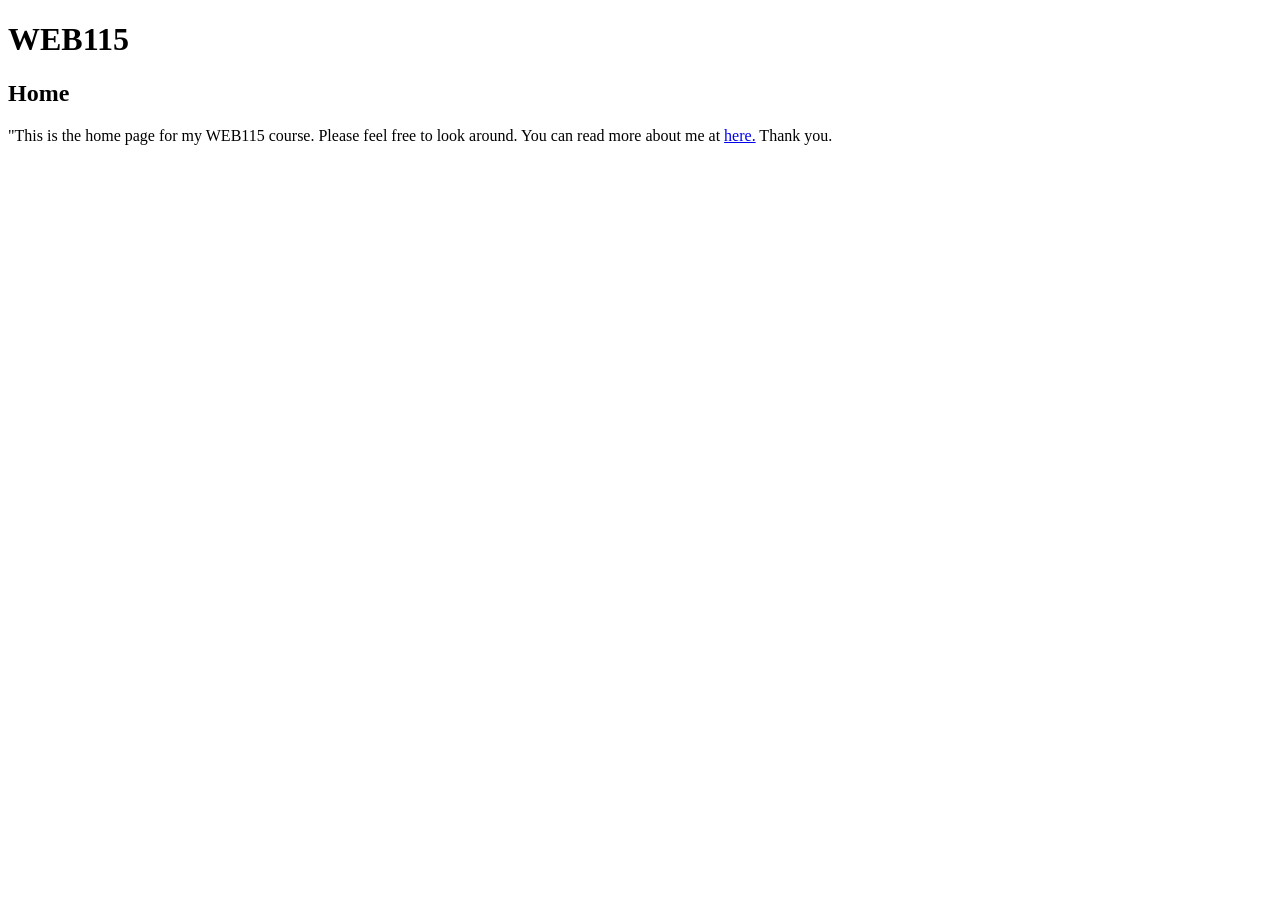
==== web115/index.html @ b2492366 "Add initial HTML structure for home page" ====
<!DOCTYPE html>
<html lang="en">
<head>
  <meta charset="UTF-8">
  <title>Home Page</title>
</head>
  <body>
    <header>
      <h1>WEB115</h1>
    </header>
    <main>
      <h2>Home</h2>
      <p>
        "This is the home page for my WEB115 course. Please feel free to look around. You can read more about me at <a href="introduction.html">here.</a> Thank you.
      </p>
    </main>
  </body>
</html>
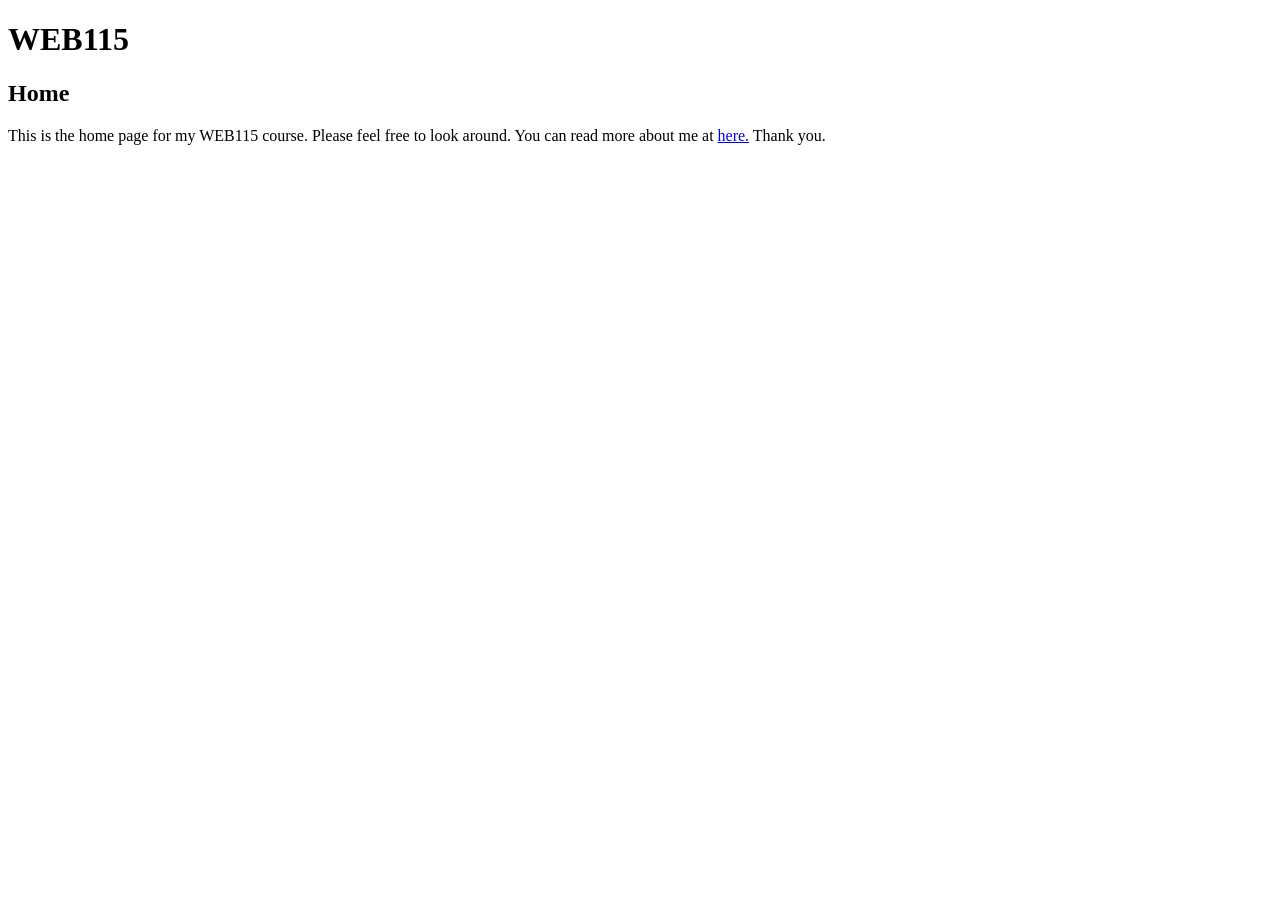
==== commit 256ba14d: "Update index.html" ====
--- a/web115/index.html
+++ b/web115/index.html
@@ -1,7 +1,7 @@
 <!DOCTYPE html>
 <html lang="en">
 <head>
-  <meta charset="UTF-8">
+  <meta charset="UTF-8" />
   <title>Home Page</title>
 </head>
   <body>
@@ -11,7 +11,7 @@
     <main>
       <h2>Home</h2>
       <p>
-        "This is the home page for my WEB115 course. Please feel free to look around. You can read more about me at <a href="introduction.html">here.</a> Thank you.
+        This is the home page for my WEB115 course. Please feel free to look around. You can read more about me at <a href="introduction.html">here.</a> Thank you.
       </p>
     </main>
   </body>
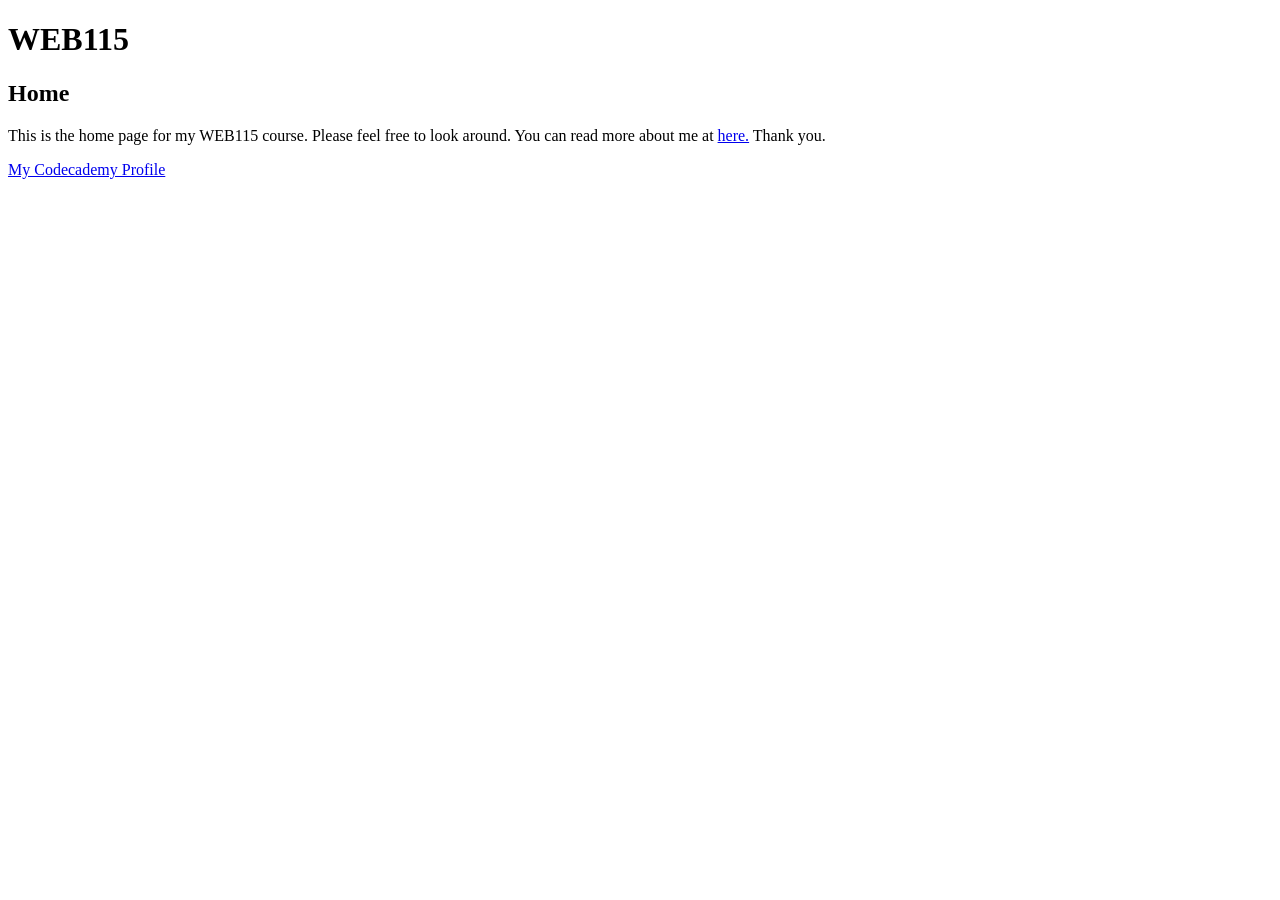
==== commit ca32dfdd: "Update index.html" ====
--- a/web115/index.html
+++ b/web115/index.html
@@ -14,5 +14,8 @@
         This is the home page for my WEB115 course. Please feel free to look around. You can read more about me at <a href="introduction.html">here.</a> Thank you.
       </p>
     </main>
+    <footer>
+      <a href="https://www.codecademy.com/profiles/KMack66">My Codecademy Profile</a>
+    </footer>
   </body>
 </html>
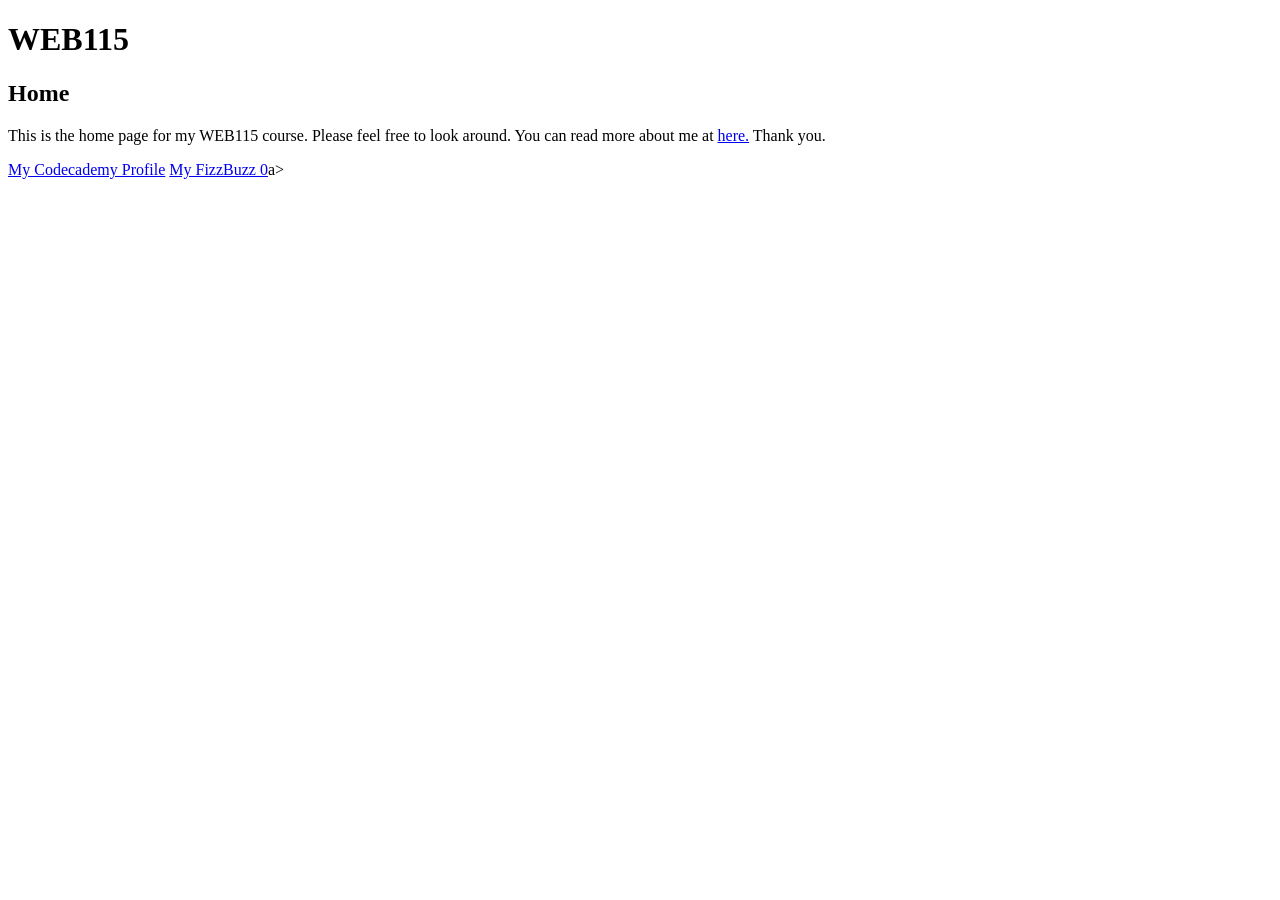
==== commit 1153fc51: "Update index.html Added a link to 'My FizzBuzz 0' in the footer." ====
--- a/web115/index.html
+++ b/web115/index.html
@@ -15,7 +15,7 @@
       </p>
     </main>
     <footer>
-      <a href="https://www.codecademy.com/profiles/KMack66">My Codecademy Profile</a>
+      <a href="https://www.codecademy.com/profiles/KMack66">My Codecademy Profile</a> <a href="fizzbuzz0.html">My FizzBuzz 0</a>a>
     </footer>
   </body>
 </html>
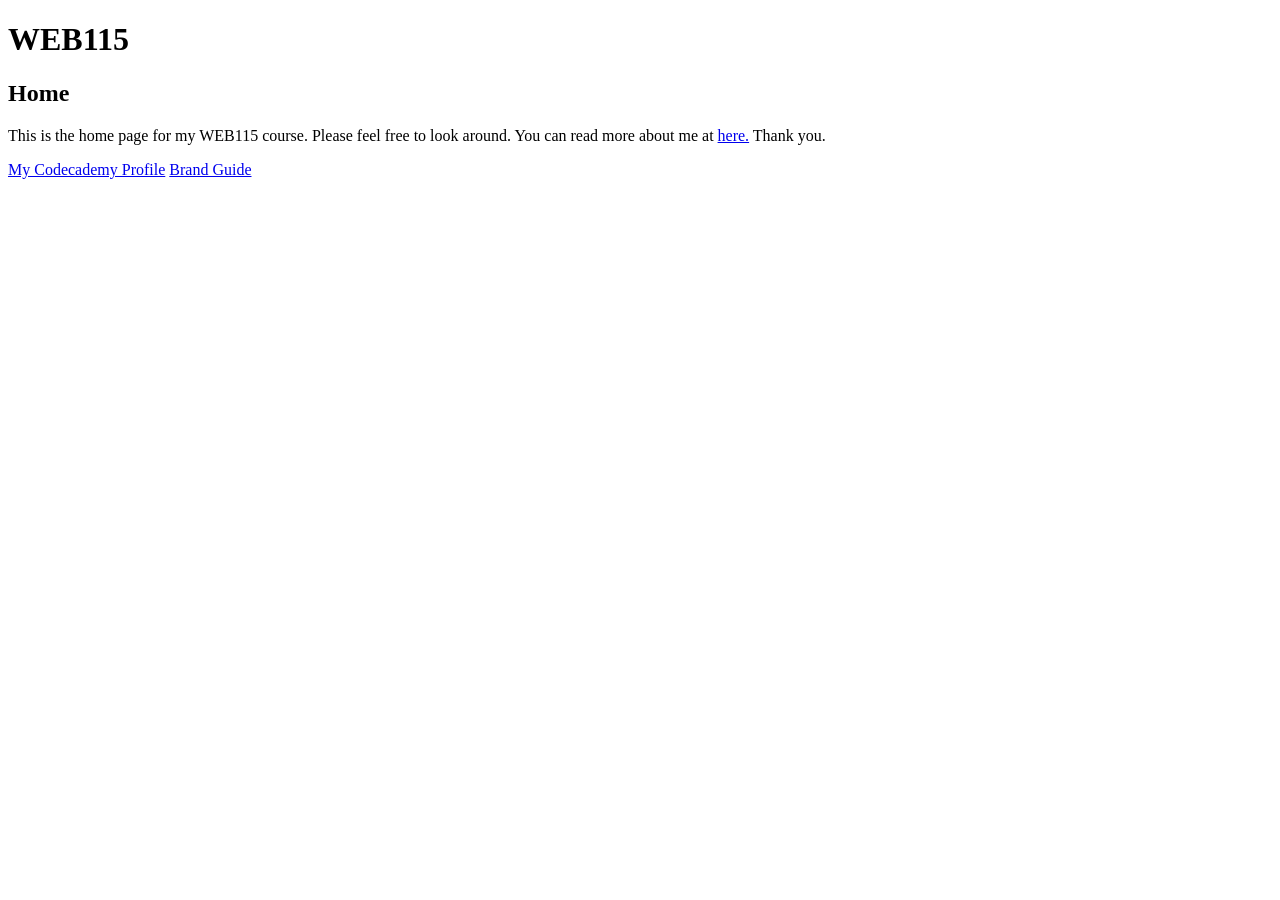
==== commit 5be9ca22: "Update footer links in index.html" ====
--- a/web115/index.html
+++ b/web115/index.html
@@ -15,7 +15,7 @@
       </p>
     </main>
     <footer>
-      <a href="https://www.codecademy.com/profiles/KMack66">My Codecademy Profile</a> <a href="fizzbuzz0.html">My FizzBuzz 0</a>a>
+      <a href="https://www.codecademy.com/profiles/KMack66">My Codecademy Profile</a> <a href="brand.html">Brand Guide</a>
     </footer>
   </body>
 </html>
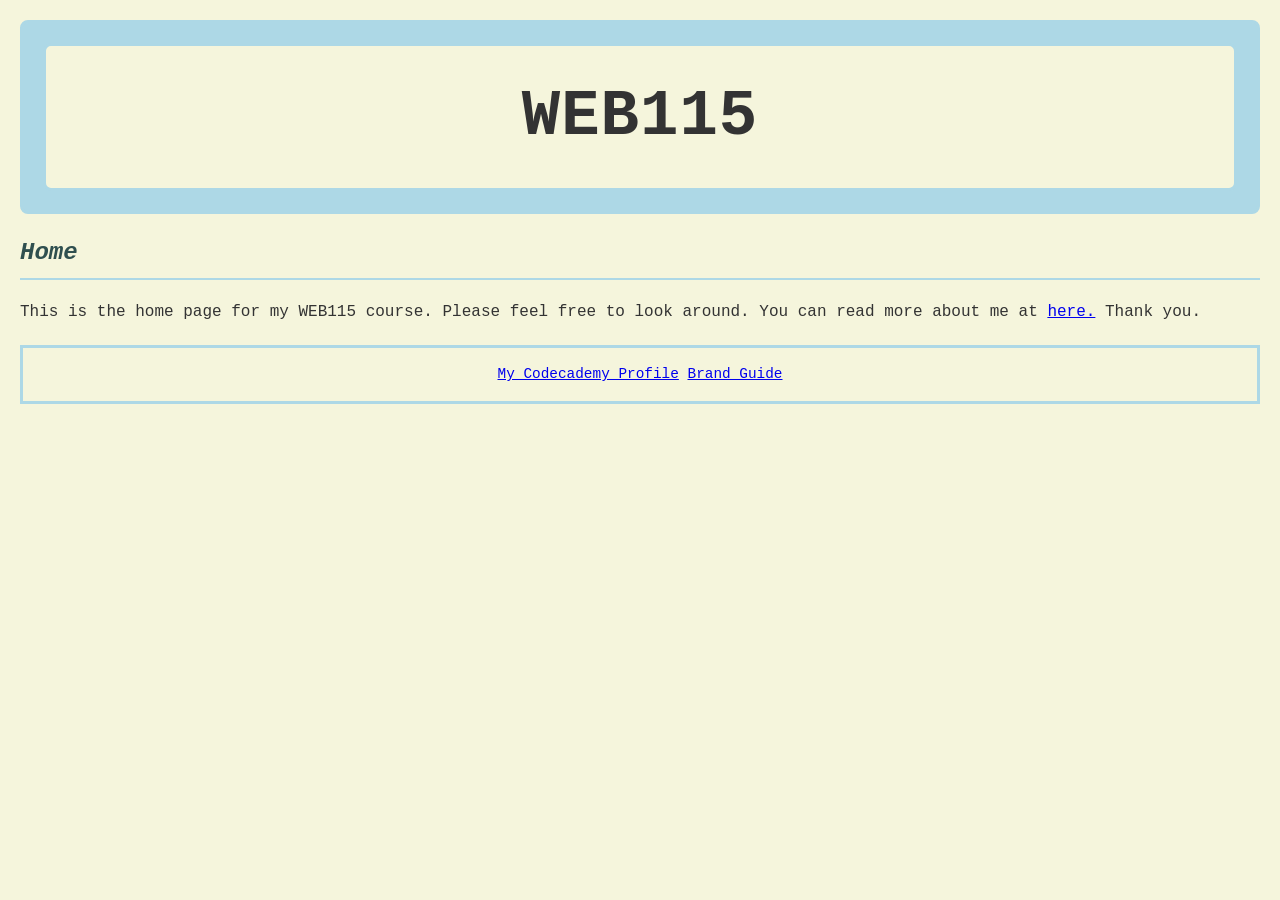
==== commit c85a7399: "Update index.html" ====
--- a/web115/index.html
+++ b/web115/index.html
@@ -3,6 +3,7 @@
 <head>
   <meta charset="UTF-8" />
   <title>Home Page</title>
+  <link href="Styles/brand.css" rel="stylesheet">
 </head>
   <body>
     <header>
--- a/web115/Styles/brand.css
+++ b/web115/Styles/brand.css
@@ -0,0 +1,76 @@
+/* ==========================================================================
+   style.css — Beige & Light Blue Theme
+   Font: Courier New (monospace)
+   ========================================================================== */
+
+body {
+  background-color: #f5f5dc;       
+  color: #333333;
+  font-family: 'Courier New', Courier, monospace;
+  margin: 0;
+  padding: 0;
+  line-height: 1.6;
+}
+
+/* -------------------- Header -------------------- */
+header {
+  background-color: #add8e6;
+  border: 3px solid #add8e6;       
+  border-radius: 8px;
+  padding: 20px;
+  margin: 20px;
+  font-size: 2em;
+  font-weight: bold;
+  text-align: center;
+}
+
+/* -------------------- h1 -------------------- */
+h1 {
+  font-family: 'Courier New', Courier, monospace;
+  background-color: #f5f5dc;
+  border: 3px solid #add8e6;       
+  border-radius: 8px;
+  padding: 20px;
+  margin: 20px;
+  letter-spacing: 1px;
+  margin: 0;
+}
+
+/* -------------------- h2 -------------------- */
+h2 {
+  font-family: 'Courier New', Courier, monospace;
+  color: #2f4f4f;
+  border-bottom: 2px solid #add8e6;
+  padding-bottom: 5px;
+  margin: 20px;
+  font-style: italic;
+}
+
+/* -------------------- h3 ------------------ */
+h3 {
+  font-family: 'Courier New', Courier, monospace;
+  color: #2f4f4f;
+  border-left: 4px solid #add8e6;
+  padding-left: 10px;
+  margin: 20px;
+}
+
+/* ----------------- Paragraphs ----------------- */
+p {
+  font-family: 'Courier New', Courier, monospace;
+  color: #333333;
+  margin: 10px 20px;
+}
+
+/* ----------------- Footer ----------------- */
+footer {
+	font-family: 'Courier New', Courier, monospace;
+	background-color: f5f5dc;
+	border: 3px solid #add8e6;
+	border radius: 8px;
+	padding: 15px;
+	margin: 20px;
+	text-align: center;
+	color: #333333;
+	font-size: 0.9em;
+}
